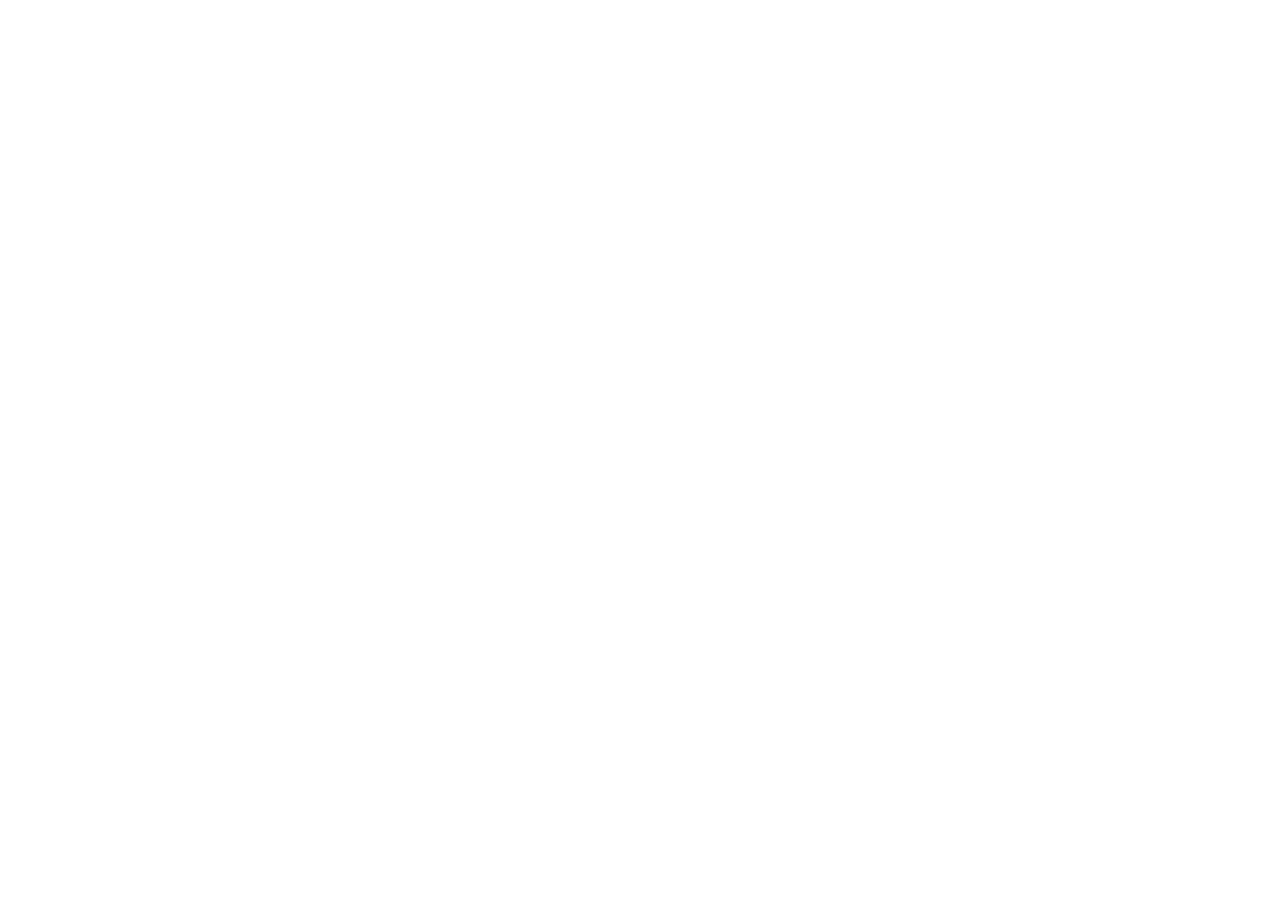
==== rateApp/templates/rate2.html @ b812c5b8 "first commit" ====
<!DOCTYPE html>
<html lang="en">
<head>
    <meta charset="UTF-8">
    <meta http-equiv="X-UA-Compatible" content="IE=edge">
    <meta name="viewport" content="width=device-width, initial-scale=1.0">
    <title>Document</title>
</head>
<body>
    
</body>
</html>
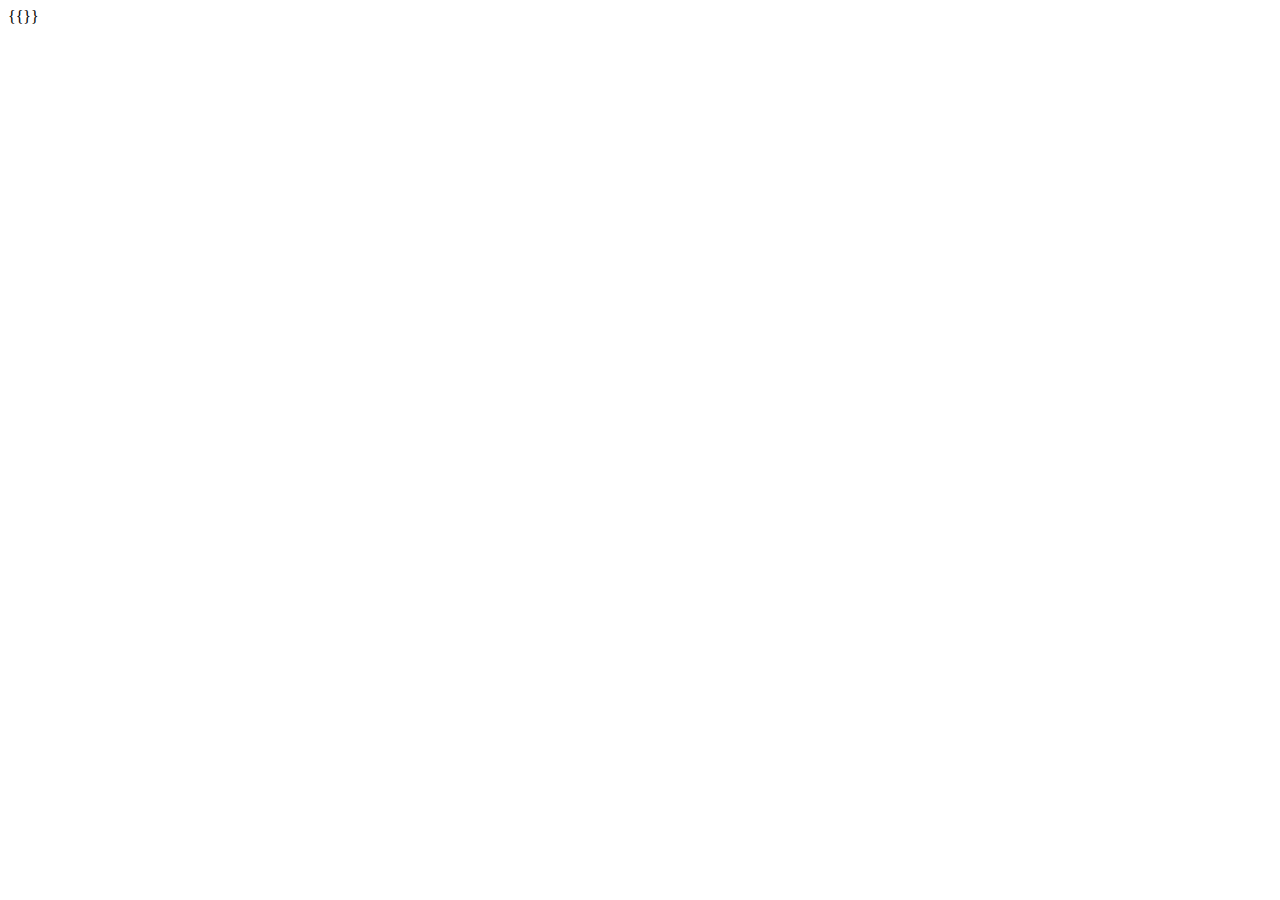
==== commit 8c7ed78c: "3rd commit" ====
--- a/rateApp/templates/rate2.html
+++ b/rateApp/templates/rate2.html
@@ -7,6 +7,6 @@
     <title>Document</title>
 </head>
 <body>
-    
+    {{}}
 </body>
 </html>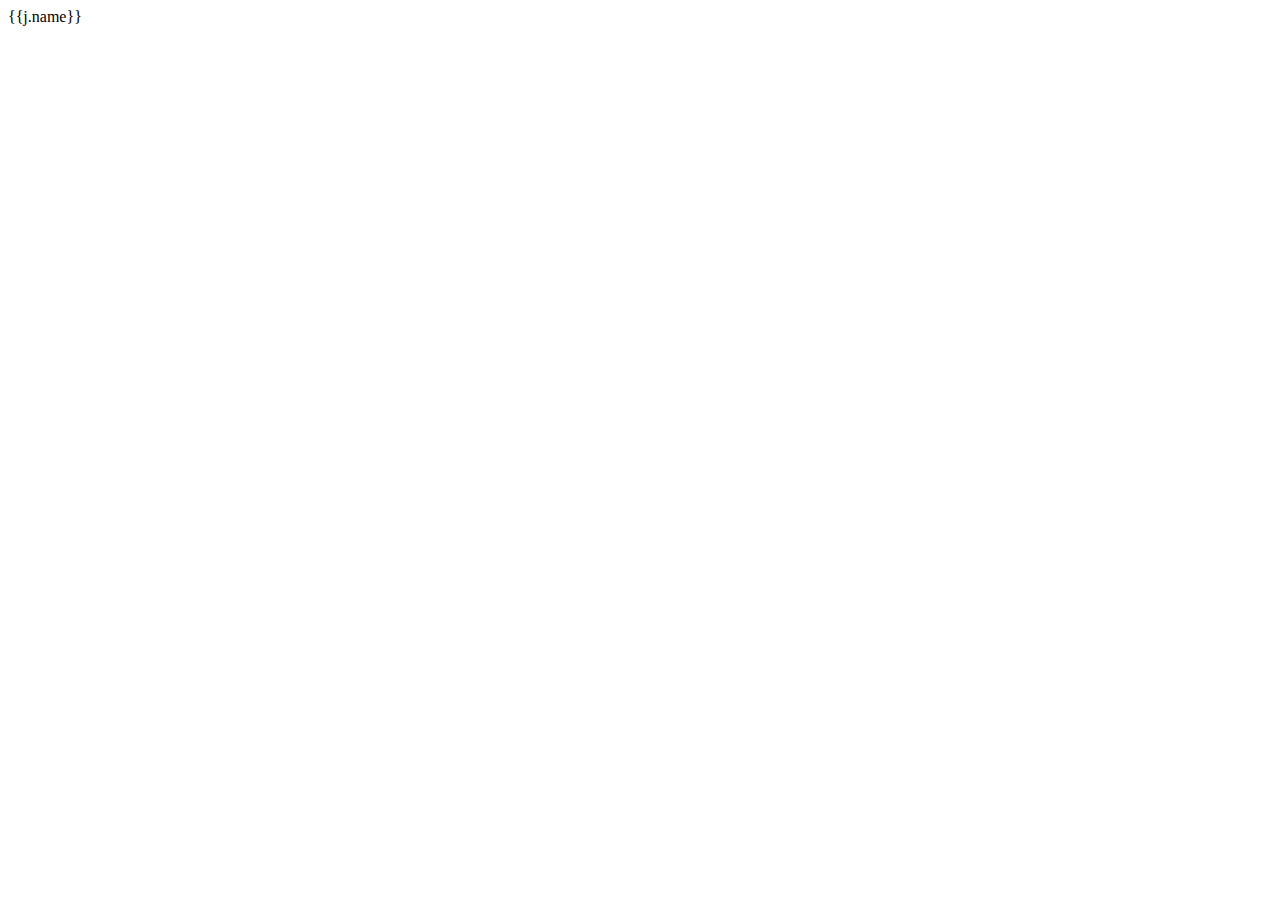
==== commit cb8fe23e: "5th commit" ====
--- a/rateApp/templates/rate2.html
+++ b/rateApp/templates/rate2.html
@@ -7,6 +7,6 @@
     <title>Document</title>
 </head>
 <body>
-    {{}}
+    {{j.name}}
 </body>
 </html>